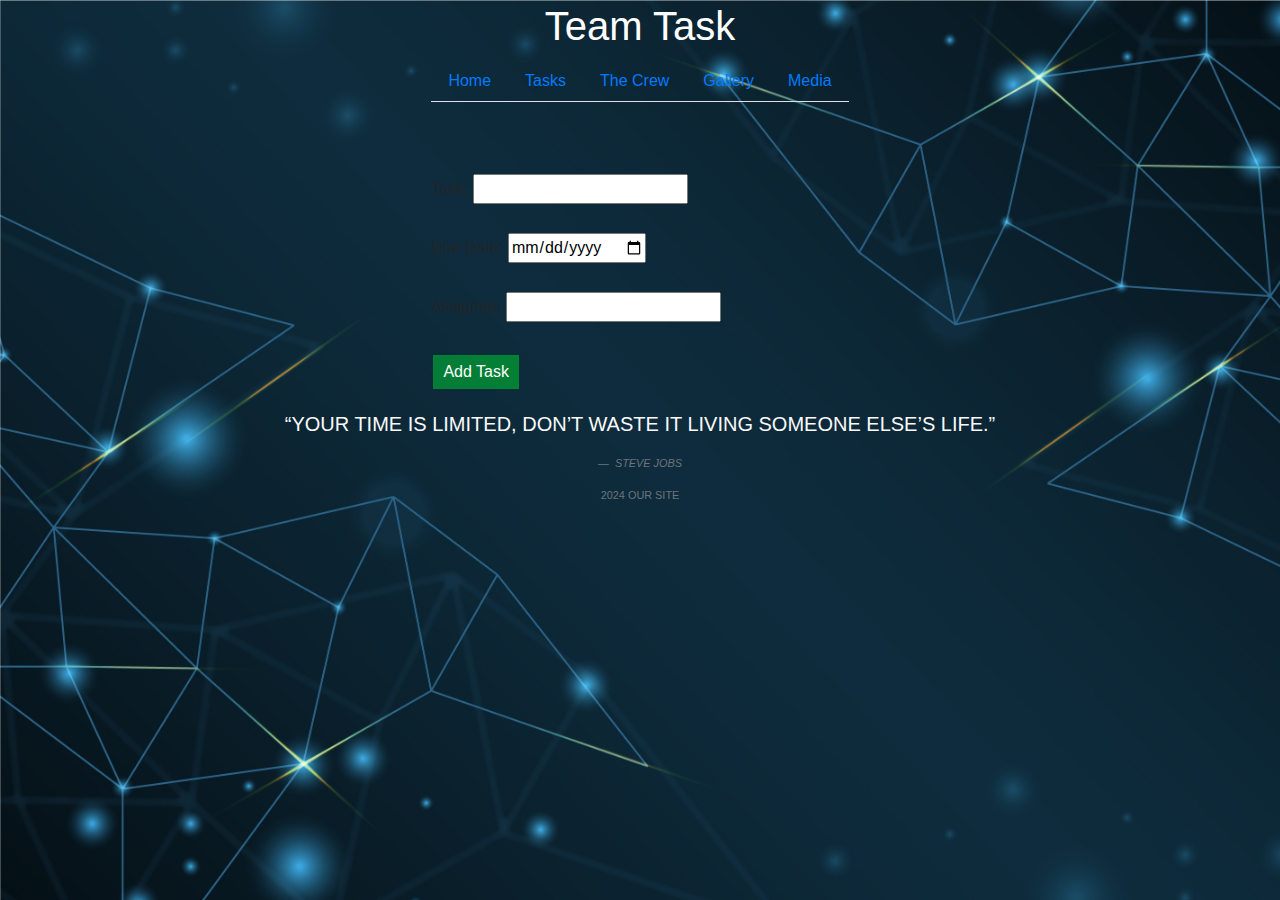
==== Tasks.html @ 70530b21 "Demo" ====
<!DOCTYPE html>
<html lang="en">
<head>
    <meta charset="UTF-8">
    <meta name="viewport" content="width=device-width, initial-scale=1.0">
    <title>Tasks</title>
    <link rel="stylesheet" href="https://stackpath.bootstrapcdn.com/bootstrap/4.5.0/css/bootstrap.min.css">
    <link rel="stylesheet" href="index.html">
    <link rel="stylesheet" href="Tasks.html">
    <link rel="stylesheet" href="Team.html">
    <link rel="stylesheet" href="Media.html">
    <link rel="stylesheet" href="gallery.html">
    <link rel="stylesheet" href="css/screen.css">    

</head>
<body style="background-image: url(images/Bk2.jpg);">
  <H1>Team Task</H1>
       <div>
          <ul class="nav nav-tabs">
        <li class="nav-item">
          <a class="nav-link" href="index.html">Home</a>
        </li>
        <li class="nav-item">
          <a class="nav-link" href="Tasks.html">Tasks</a>
        </li>
        <li class="nav-item">
          <a class="nav-link" href="Team.html">The Crew</a>
        </li>
        <li class="nav-item">
          <a class="nav-link" href="gallery.html">Gallery</a>
        </li>
        <li class="nav-item">
          <a class="nav-link" href="Media.html">Media</a>
        </li>
      </ul>
      <br><br><br>
      <form>
        <label for="task">Task:</label>
        <input type="text" id="task" name="task"><br><br>
        <label for="due-date">Due Date:</label>
        <input type="date" id="due-date" name="due-date"><br><br>
        <label for="assignee">Assignee:</label>
        <input type="text" id="assignee" name="assignee"><br><br>
        <button type="button" onclick="addTask()">Add Task</button>
      </form>
      <ul id="task-list"></ul>
      <script>
          // Task functions
        function addTask() {
          var task = document.getElementById("task").value;
          var dueDate = document.getElementById("due-date").value;
          var assignee = document.getElementById("assignee").value;
          var taskList = document.getElementById("task-list");
          var li = document.createElement("li");
          li.appendChild(document.createTextNode(task + " - Due: " + dueDate + " - Assignee: " + assignee));
          taskList.appendChild(li);
        }
      </script>
      </div>
             <!-- Footer start-->
     <footer> 
        <!-- Quote of the day -->
       <figure class="text-center">
      <blockquote class="blockquote">
          <p>“Your time is limited, don’t waste it living someone else’s life.”</p>
       </blockquote>
       <figcaption class="blockquote-footer">
        <cite title="Source Title"> Steve Jobs</cite>
       </figcaption>
      </figure>
          <p class="small text-muted text-center">2024 our site</p>
    </footer>
          <!-- Footer end -->
  
  <script src="https://cdn.jsdelivr.net/npm/@popperjs/core@2.11.8/dist/umd/popper.min.js" integrity="sha384-I7E8VVD/ismYTF4hNIPjVp/Zjvgyol6VFvRkX/vR+Vc4jQkC+hVqc2pM8ODewa9r" crossorigin="anonymous"></script>
  <script src="https://cdn.jsdelivr.net/npm/bootstrap@5.3.2/dist/js/bootstrap.min.js" integrity="sha384-BBtl+eGJRgqQAUMxJ7pMwbEyER4l1g+O15P+16Ep7Q9Q+zqX6gSbd85u4mG4QzX+" crossorigin="anonymous"></script></body>  


</body>
</html>
---- css/screen.css ----
html {
	line-height: 1.7;
}
header {
	padding-top: 10px;
	color: #FFF;
	background-image: url(images/VerifyAccessBW.png);
	
}
head{
	align-items: center;
}
body {
	font-family: 'PTSans',Arial, sans-serif;
	font-size: 15px;
	margin: 0;
	padding: 0;
	display: flex;
	flex-direction: column;
	align-items: center;
	background-image: url(images/Bk2.jpg);
	background-repeat: no-repeat;
  	background-attachment: fixed;
 	background-size: cover;
}

h1,h2,h3,h4{
	text-align: center;
	color: #FFF;
	display: flex;
	text-wrap: wrap;
	text-align: center;
	padding: 2px;
}   

.border{
	align-items: center;
}

.p1{
	text-align: center;
	color: #ffffff;
  	border-radius: 5px;
	padding: 2px;
  }

.commentForm{
	color: #ffffff;
}

.container {
	max-width: 600px;
	width: 100%;
	margin: 0 auto;
}

.Org {
	margin-top: 20px;
}
.Org1{
	align-items: center;
}
.Org3{
	align-items: center;
}
.Org4{
	align-items: center;
}
.Org5{
	align-items: center;
}
/* Text Sytle End */

  /* Image style */
img {
	max-width: 100%;
	height: auto;
}

a {
	text-decoration: none;
}
/* gallery */
.gallery {
	display: flex;
	justify-content: center;
	align-items: center;
	height: 100vh;
	margin: 0;
	padding: 0;
}

.gallery img {
	max-width: 100%;
	max-height: 100%;
}
.buttons {
	position: absolute;
	top: 50%;
	transform: translateY(-50%);
	display: flex;
	justify-content: space-between;
	width: 100%;
	padding: 0 20px;
	box-sizing: border-box;
}
.buttons button {
	background-color: transparent;
	border: none;
	font-size: 24px;
	cursor: pointer;
}


/* Main Column Typography */
.main-area h2 {
	font-size: 165%;
	margin: 0 0 .25em 0;
}

.section {
	padding-left: 20px;
	padding-right: 20%;
}

.container {
	max-width: 960px;
	margin: 0 auto;
	overflow: hidden;
}

@media screen and (min-width: 1280px) {
	
	body {
		font-size: 16px;
	}
	
	.container {
		max-width: 1200px;
	}
	
}

@media screen and (max-width: 767px) {
	
	.section {
		padding-left: 20px;
		padding-right: 20px;
	}
	
}

/* Site Navigation */

.nav-container{
	align-items: center;
	text-align: center;
}
.nav nav-tabs{
	
	align-items: center;
	text-align: center;
}

.site-nav {
	margin-top: 20px;
	text-align: center;
	
}

.site-nav ul {
	margin: 0;
	padding: 0;
	text-align: center;
	
}

.site-nav li {
	list-style: none;
	align-content: center;
	float: left;
	margin-right: 5px;
	text-align: center;
	color: #f5f5f5;
}

.site-nav a {
	text-align: center;
	padding: 10px 20px;
	background-color: #365267;
	transition-property:all;
	transition-duration: 2s;
	color: #f5f5f5;
}

.site-nav a:hover {
	background-color: #FFF;
	color: #385a2c;
	text-align: center;
}



@media screen and (max-width: 1023px) {
	
	.site-nav li {
		width: 33.332%;
		margin-right: 0;
	}
	
	.site-nav a {
		padding: 15px 0;
		margin-right: 5px;
		margin-bottom: 5px;
		text-align: center;
	}
	
}

@media screen and (max-width: 767px) {
	
	.site-nav li {
		width: 50%;
	}
	
}

/* End Site Navigation */

	/* Gallery Start */
 
.gallery-content-area{
	align-content: center;
	align-items: center;
	padding-bottom: 40px;
	padding-top: 80px;
	padding-left: 350px;
	padding-right: 250px;
	
}
.gallery-container {
	
	justify-content: center;
	height: 800hv; /* Full height of the viewport */
	width: 80%; /* Set the width of the gallery content */
	max-width: 680px; /* Set the maximum width of the gallery content */
	max-height: fit-content;
}
  
@media screen and (max-width: 767px) {
	.content-area {
		padding-top: 20px;
	}
}


@media screen and (max-width: 767px) {
	
	.hide-small {
		display: none;
	}
	
}

/* Slideshow Styles */
.cycle-slideshow {
	margin-bottom: 50px;
	padding-bottom: 30PX;
}

.slide {
	width: 100%;
	position: relative;
}

.slide img {
	display: block;
}

.slide-text {
	position: absolute;
	bottom: 0;
	background-color: rgba(0, 0, 0, .7);
	color: #FFF;
	width: 100%;
	padding: 20px;
	box-sizing: border-box;
}

@media screen and (max-width: 767px) {
	
	.slide-text {
		position: static;
		background-color: #000;
	}
	
}


.slide-text h3 {
	margin: 0;
}

/* Prev and Next Buttons */
.cycle-prev, .cycle-next {
	position: absolute;
	top: 30%;
	background-color: rgba(0, 0, 0, .35);
	color: #FFF;
	padding: 1px 10px;
	display: block;
	cursor: pointer;
	font-size: 130%;
	z-index: 1000;
	opacity: 0;
	transition: opacity .5s;
}

.cycle-next {
	right: 0;
}

.cycle-slideshow:hover .cycle-prev,
.cycle-slideshow:hover .cycle-next {
	opacity: 1;
}

.cycle-pager {
	position: absolute;
	top: 20px;
	z-index: 1003;
	width: 100%;
	text-align: center;
}

.cycle-pager span {
	text-indent: -9999px;
	display: inline-block;
	width: 10px;
	height: 10px;
	border-radius: 50%;
	background-color: #FFF;
	margin: 0 4px;
	cursor: pointer;
}

.cycle-pager .cycle-pager-active {
	background-color: #000;
}



	/* Gallery End */

/* Button A Style */
.btn-a {
	padding: 6px 10px;
	border-radius: 5px;
	font-weight: bold;
	text-transform: uppercase;
	background-color: #365267;
	color: #FFF;
	font-size: 84%;
	margin-left: 10px;
}

.btn-a:hover {
	background-color: #FFF;
	color: #46657d;
}

@media screen and (max-width: 767px) {
	
	.toggle-btn-visible {
		display: block;
	}

	.toggle-target-hidden {
		display: none;
	}

	.toggle-target-expanded {
		display: block;
	}
	
}

.main-area .toggle-btn-visible {
	display: block;
}

.main-area .toggle-target-hidden {
	display: none;
}

.main-area .toggle-target-expanded {
	display: block;
}
	/* video */
#myVideo {
	width: 100%;
	background-image: url('pexels.jpg');
	background-repeat: no-repeat;
	background-attachment: fixed;
	background-size: cover;
  }
  #videoControls {
	
	color: #fff;
	padding: 10px;
  }
  button {
	background-color: #019c35bd;
	border: none;
	color: #fff;
	padding: 5px 10px;
	text-align: center;
	text-decoration: none;
	display: inline-block;
	font-size: 16px;
	margin: 4px 2px;
	cursor: pointer;
  }


.container {
	max-width: 600px;
	width: 100%;
	margin: 0 auto;
	align-items: center;
	align-content: center;
}
	/* TeamOrgStyle */
.placeholder{
	align-content: center;
	color: #000;
}
.Org {
	margin-top: 40px;
}
.Org1{
	align-items: center;
}
.Org3{
	align-items: center;
}

footer{
	text-align: center;
	font-size: 85%;
  	color: #f9f9f9;
  	text-transform: uppercase;
  	text-decoration: solid;
  	left: 0;
  	bottom: 0;
  	width: 100%;
  		
}
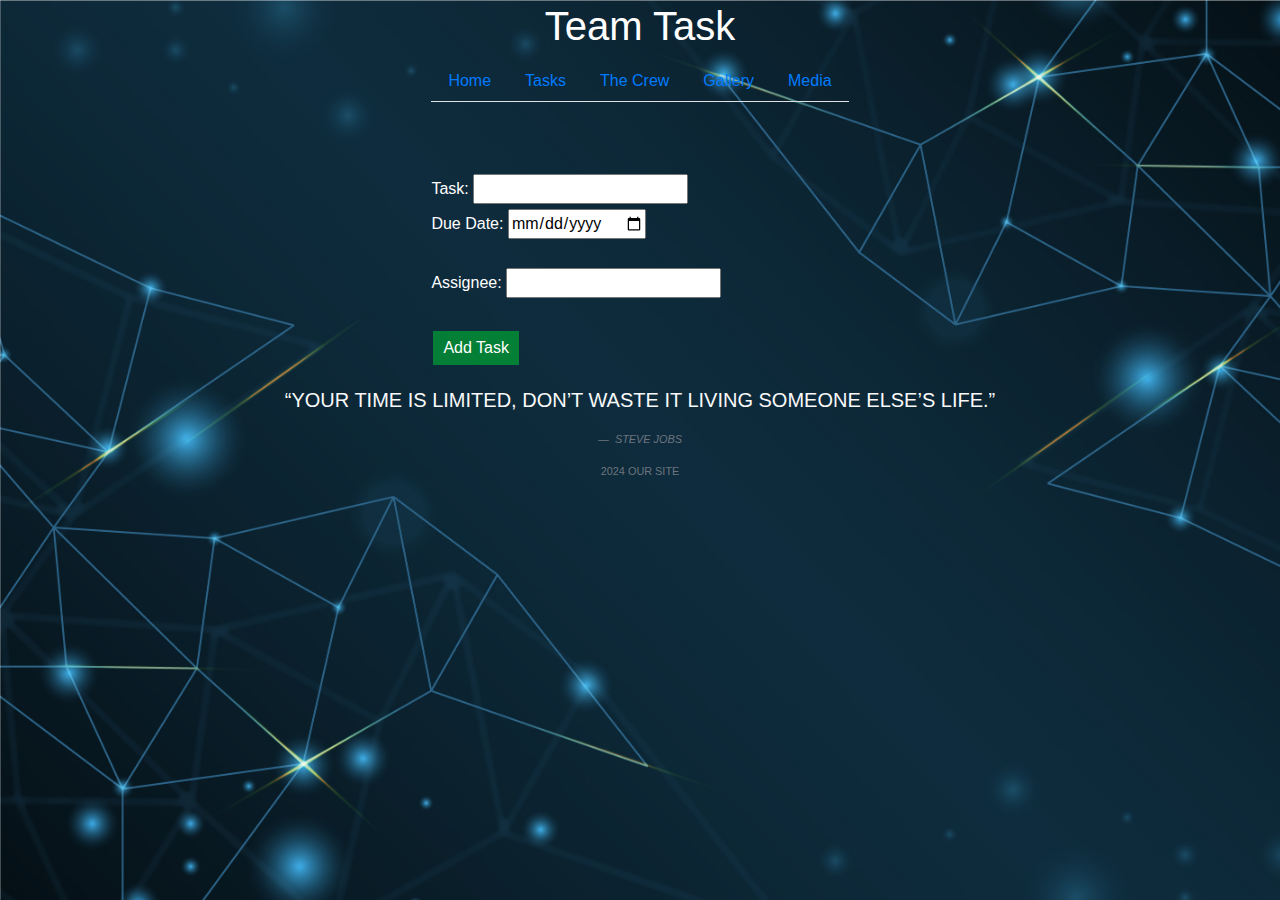
==== commit d48f080e: "Update Tasks.html" ====
--- a/Tasks.html
+++ b/Tasks.html
@@ -35,11 +35,11 @@
       </ul>
       <br><br><br>
       <form>
-        <label for="task">Task:</label>
-        <input type="text" id="task" name="task"><br><br>
-        <label for="due-date">Due Date:</label>
+        <label for="task"style="color: #fff;">Task:</label>
+        <input type="text" id="task" name="task"<br><br>
+        <label for="due-date" style="color: #fff;">Due Date:</label>
         <input type="date" id="due-date" name="due-date"><br><br>
-        <label for="assignee">Assignee:</label>
+        <label for="assignee" style="color:#fff;">Assignee:</label>
         <input type="text" id="assignee" name="assignee"><br><br>
         <button type="button" onclick="addTask()">Add Task</button>
       </form>
@@ -77,4 +77,4 @@
 
 
 </body>
-</html>+</html>
